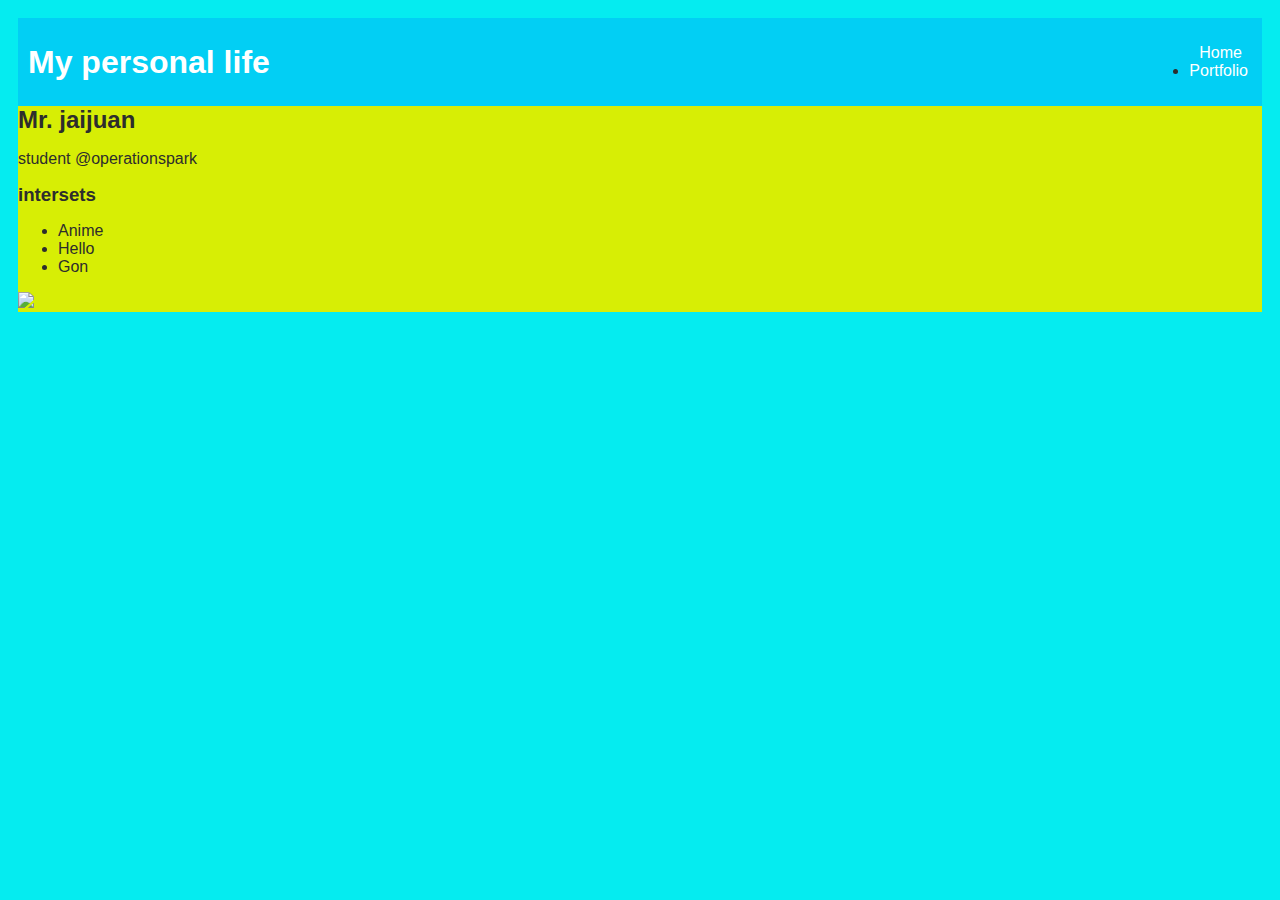
==== index.html @ 0eacd4f9 "created first website" ====
<!DOCTYPE html>
<html lang="en">
  <head>
    <meta charset="UTF-8" />
    <meta name="viewport" content="width=device-width, initial-scale=1.0" />
    <title>Mr. Jaijuan's cool website</title>
    <link rel="stylesheet" href="style.css" />
  </head>
  <body>
    <!-- Visible HTML elements GO HERE  -->
    <div id="all-contests">
      <nav>
        <h1>My personal life</h1>
        <ul id="nav-ul">
          <li class="nav-li">
            <a href="index.html">Home</a>
          </li>
          <li>
            <a href="portfolio.html">Portfolio</a>
          </li>
        </ul>
      </nav>
      <main>
        <!-- Sidebar section -->
        <div></div>
        <!-- Visible HTML elements GO HERE  -->
        <div>
          <h2>Mr. jaijuan</h2>
          <p>student @operationspark</p>
          <!-- Intersests section-->
          <div>
            <h3>intersets</h3>
            <ul>
              <li>Anime</li>
              <li>Hello</li>
              <li>Gon</li>
            </ul>
          </div>
          <img
            src="https://hips.hearstapps.com/hmg-prod/images/2021-nissan-gt-r-nismo-mmp-1-1599069103.jpg?crop=0.739xw:0.830xh;0.114xw,0&resize=768:*"
          />
        </div>
      </main>
    </div>
  </body>
</html>
---- style.css ----
body {
    background: rgb(5, 236, 240);
    color: rgb(45, 45, 45);
    padding: 10px;
    font-family: arial;
}
#all-contents {
  max-width: 800px;
    margin: auto;
}

/* navigation menu */
nav {
    background: rgba(1, 174, 248, 0.474);
   margin: 0 auto;
    display: flex;
    padding: 10px;
}
h1 {
    display: flex;
    align-items: center;
    color: white;
    flex: 1;
    margin: 0;
}
#nav-ul {
    list-style-image: none;
}
.nav-li {
    display: inline-block;
    padding: 0 10px;
}
a {
    text-decoration: none;
    color: #fff;
}

/* main container area beneath menu */
main {
    background: rgb(215, 238, 5);
    display: flex;
}
.sidebar {
    margin-right: 25px;
    padding: 10px;
}
.sidebar-img {
    width: 200px;
}
.content {
    flex: 1;
    padding: 15px;
}

/* portfolio styles */
#interests {
    border: 4px silver ridge;
    padding: 8px;
}
h2, h3 {
    margin: 0px;
}
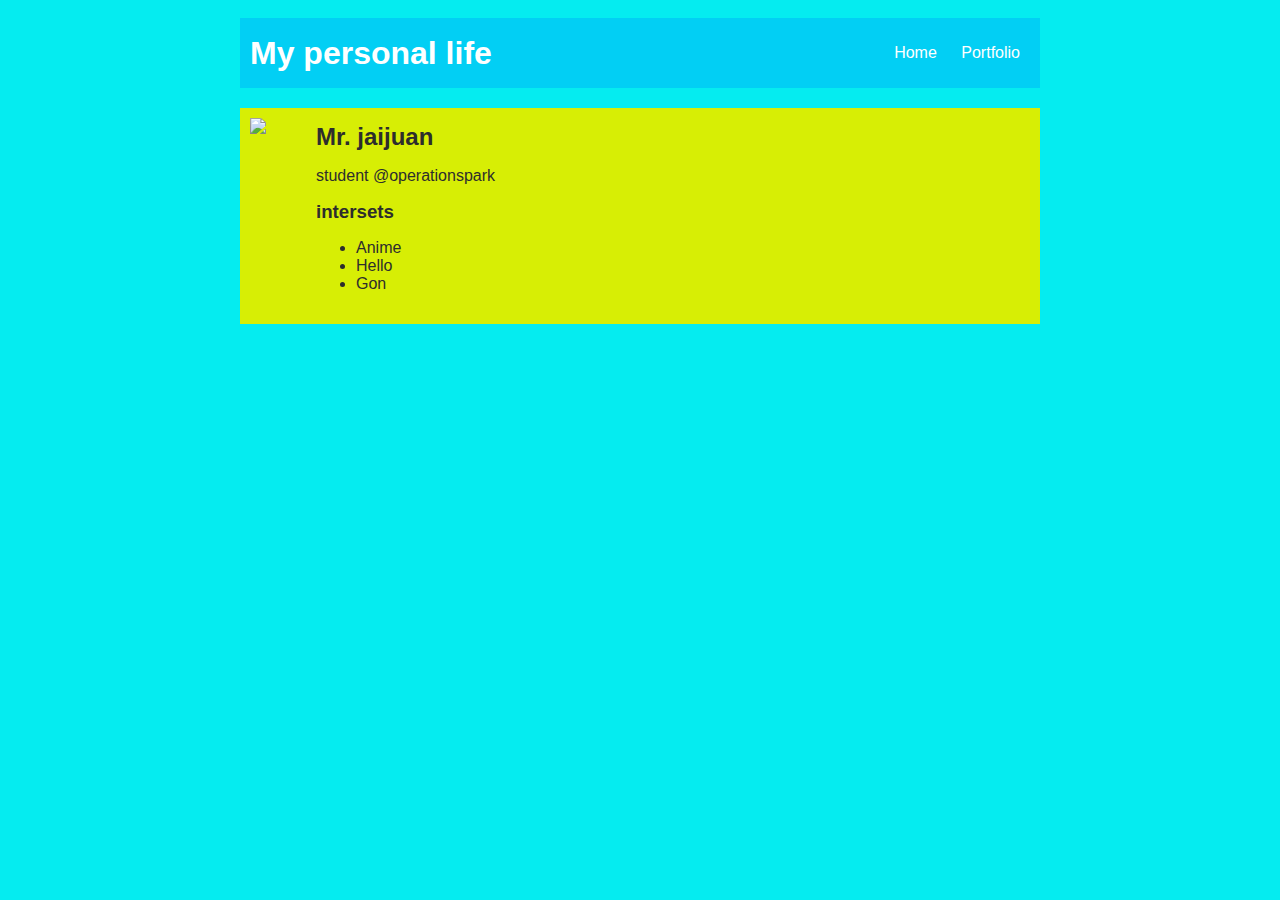
==== commit 82ff64e8: "Completed website" ====
--- a/index.html
+++ b/index.html
@@ -8,27 +8,32 @@
   </head>
   <body>
     <!-- Visible HTML elements GO HERE  -->
-    <div id="all-contests">
+    <div id="all-contents">
       <nav>
         <h1>My personal life</h1>
         <ul id="nav-ul">
           <li class="nav-li">
             <a href="index.html">Home</a>
           </li>
-          <li>
+          <li class="nav-li">
             <a href="portfolio.html">Portfolio</a>
           </li>
         </ul>
       </nav>
       <main>
         <!-- Sidebar section -->
-        <div></div>
+        <div class="sidebar">
+ <img
+ class="sidebar-img"
+            src="https://hips.hearstapps.com/hmg-prod/images/2021-nissan-gt-r-nismo-mmp-1-1599069103.jpg?crop=0.739xw:0.830xh;0.114xw,0&resize=768:*"
+          />
+        </div>
         <!-- Visible HTML elements GO HERE  -->
-        <div>
+        <div class="content">
           <h2>Mr. jaijuan</h2>
           <p>student @operationspark</p>
           <!-- Intersests section-->
-          <div>
+          <div id="intersets">
             <h3>intersets</h3>
             <ul>
               <li>Anime</li>
@@ -36,9 +41,7 @@
               <li>Gon</li>
             </ul>
           </div>
-          <img
-            src="https://hips.hearstapps.com/hmg-prod/images/2021-nissan-gt-r-nismo-mmp-1-1599069103.jpg?crop=0.739xw:0.830xh;0.114xw,0&resize=768:*"
-          />
+         
         </div>
       </main>
     </div>
--- a/style.css
+++ b/style.css
@@ -14,14 +14,16 @@
     background: rgba(1, 174, 248, 0.474);
    margin: 0 auto;
     display: flex;
-    padding: 10px;
-}
+    padding: 10px; 
+    margin-bottom: 20px;
+}   
 h1 {
     display: flex;
     align-items: center;
     color: white;
     flex: 1;
     margin: 0;
+    font-weight: bold;
 }
 #nav-ul {
     list-style-image: none;
@@ -59,4 +61,29 @@
 }
 h2, h3 {
     margin: 0px;
-}+}
+         /* portfolio styles */
+         .content h1 {
+            color: black;
+        }
+
+        #portfolio {
+            list-style-type: none;
+            padding-left: 0;
+        }
+
+        #portfolio li {
+            background: #fff;
+            padding: 10px;
+            border-radius: 10px;
+            margin-bottom: 10px;
+        }
+
+        #portfolio li:hover {
+            background: #eee;
+        }
+
+        #portfolio a {
+            text-decoration: none;
+            color: #454545;
+        }